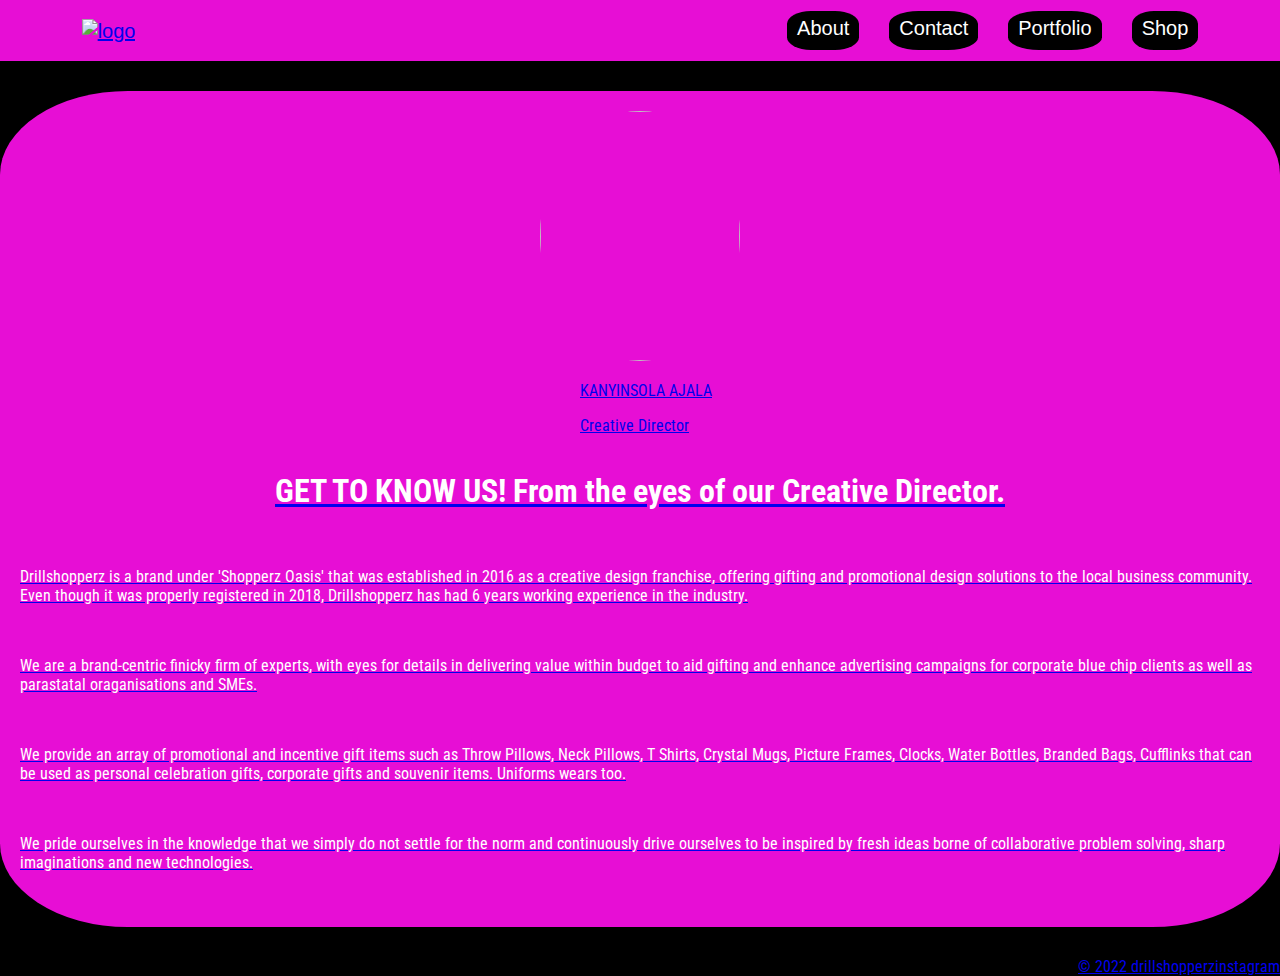
==== about.html @ 5924c04c "Initial commit" ====
<!DOCTYPE html>
<html>
    <head>
        <title>DRILLSHOPPERZ</title>
        </head>
        <body>
            <link rel="stylesheet" type="text/css" href="mystyle.css">
            <nav class="navigation">
                <a href="index.html"><img src="image/logo.jpg" alt="logo" width="70px" height="70px"></a>
                    

                <div class="link">
                    <a href="About.html" class="hidden top"> About </a>
                    <a href="contact.html" class="top">Contact</a>
                    <a href="portfolio.html" class="hidden top">Portfolio</a>
                    <a href="shop.html" class="hidden top">Shop</a>
                </div>
                
            </nav>

        <section class="describe">
                <div>
                <a href="about.html"><img src="image/me.jpg" width="200" height="250" style="object-fit: cover; border-radius: 50%" >
            
                    <ol>KANYINSOLA AJALA</ol>
                    <ol>Creative Director</ol>
                    
                </div>
        <div>
                <h1>GET TO KNOW US! From the eyes of our Creative Director.</h1><br>
           
                <p>Drillshopperz is a brand under 'Shopperz Oasis' that was established in 2016 as a creative design franchise, offering gifting and promotional design solutions to the local business community. Even though it was properly registered in 2018, Drillshopperz has had 6 years working experience in the industry.</p><br>
    
                <p>We are a brand-centric finicky firm of experts, with eyes for details in delivering value within budget to aid gifting and enhance advertising campaigns for corporate blue chip clients as well as parastatal oraganisations and SMEs.</p><br>
            
                <p>We provide an array of promotional and incentive gift items such as Throw Pillows, Neck Pillows, T Shirts, Crystal Mugs, Picture Frames, Clocks, Water Bottles, Branded Bags, Cufflinks that can be used as personal celebration gifts, corporate gifts and souvenir items. Uniforms wears too.</p><br>
           
                <p>We pride ourselves in the knowledge that we simply do not settle for the norm and continuously drive ourselves to be inspired by fresh ideas borne of collaborative problem solving, sharp imaginations and new technologies.</p><br>
            </div>
            </section>
           
            
        <footer>
            &copy; 2022 drillshopperz
        
            <a href="https:/www.instagram.com/drillshopperz_reloaded/" target="_blank">instagram </a>
        </footer>    
        </body>
---- mystyle.css ----
@import url('https://fonts.googleapis.com/css2?family=Roboto+Condensed&display=swap');
body {
    font-family: 'Roboto Condensed';
    margin: 0;
    min-height: 100vh;
    display: flex;
    flex-direction: column;

}

.navigation {
    background-color: rgb(231, 14, 213);
    color: black;
    font-family: 'Oswald', sans-serif;
    font-style: normal;
    font-weight: 400;
    font-size: 20px;
    line-height: 24px;
    padding-top: 11px;
    padding-bottom: 11px;
    padding-left: 6.38vw;
    padding-right: 6.38vw;
    display: flex;
    justify-content: space-between;
    align-items: center;
}

.link {
    display: flex;
    gap: 30px;
    
}
@media (max-width: 800px){.hidden{
    display: none} 
} 
    .display{
        display: flex;
        background-color:  rgb(231, 14, 213);
        justify-content: space-evenly;
        flex-wrap: wrap;
    }

    h1{
        color: white;
        display: flex;
        justify-content: center;
    }
    body {
        background-color: black;
        color: white;
    }
    h2 {
        color: white;
        display: flex;
        justify-content: center;
    }
    footer {
        display: flex;
        justify-content: flex-end;
        color: white;
        margin-top: auto;

    }


p{
    color: white;
}   
.describe {
    display: flex;
    flex-direction: row;
    justify-content: center;
    background-color: rgb(231, 14, 213); 
    padding-left: 20px;
    padding-right: 20px;
    padding-bottom: 20px;
    padding-top: 20px;
    border-radius: 10%;
    flex-wrap: wrap;
    margin-top: 30px;
    margin-bottom: 30px;
    
    
    
}
li {
    color: white;
}
.top {
    background-color: black;
    color: white;
    padding-left: 10px;
    padding-right: 10px;
    padding-top: 5px;
    padding-bottom: 10px;
    border-radius: 33%;
    text-decoration: none;
}
.client {
    display: flex;
    flex-direction: column;
    gap: 10px;
    margin-bottom: 30px;
    background-color:  rgb(231, 14, 213);
    padding-top: 20px;
}
.social {
    display: flex;
    justify-content: center;
    gap: 30px;
    
}
.shopping {
    display: flex;
    flex-direction: column;
    background-color:  black;
    margin-left: 10px;
    margin-bottom: 40px; 
    margin-top: 40px;
    
}
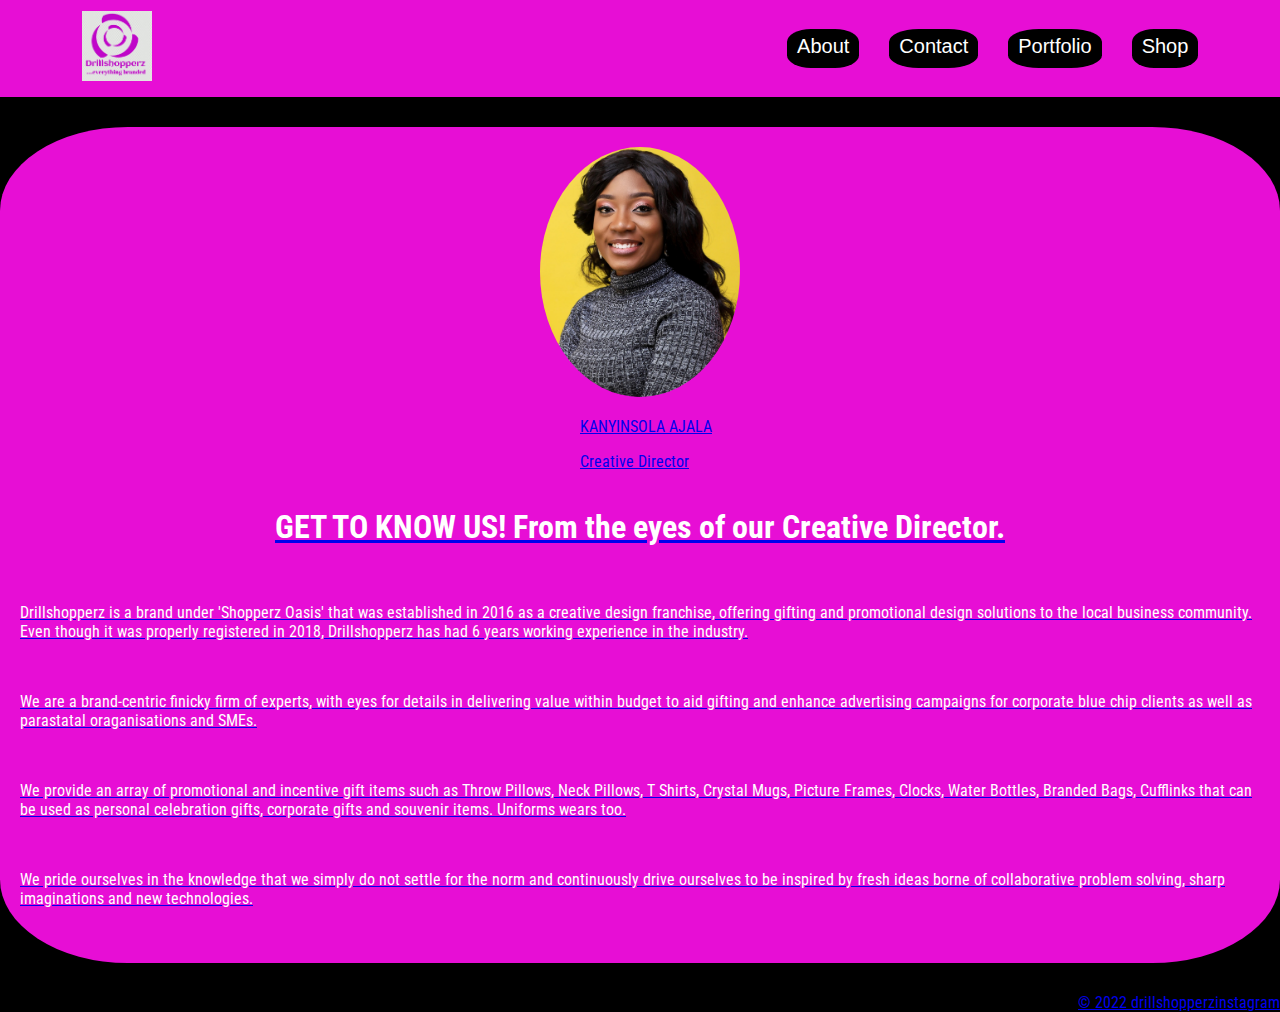
==== commit 137cd5fc: "adjustment" ====
--- a/about.html
+++ b/about.html
@@ -40,9 +40,9 @@
             </section>
            
             
-        <footer>
-            &copy; 2022 drillshopperz
-        
-            <a href="https:/www.instagram.com/drillshopperz_reloaded/" target="_blank">instagram </a>
-        </footer>    
+            <footer>
+                &copy; 2022 drillshopperz
+            
+                <a href="https:/www.instagram.com/drillshopperz_reloaded/" target="_blank">instagram </a>
+            </footer>
         </body>